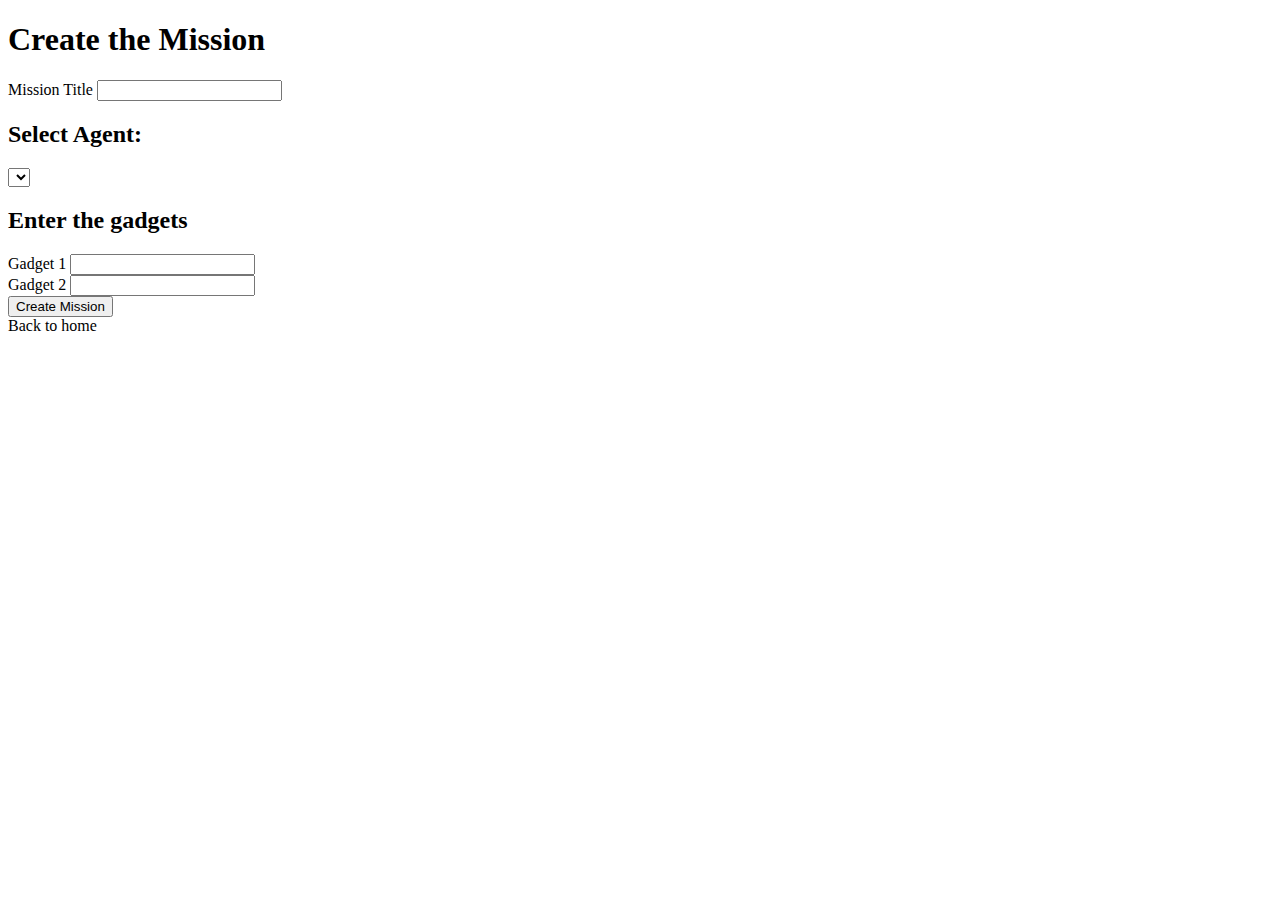
==== src/main/resources/templates/create.html @ 89ed29a6 "Deployed to AWS/ ECS" ====
<!DOCTYPE html>
<html xmlns="https://www.thymeleaf.org">
  <head>
    <meta charset="ISO-8859-1" />
    <title>Create Mission</title>
    <link rel="stylesheet" th:href="@{createStyle.css}" />
  </head>

  <body>
    <div class="parent">
      <form
        method="post"
        action="#"
        th:action="@{/createNewMission}"
        th:object="${mission}"
      >
        <div>
          <h1>Create the Mission</h1>
          <label for="title">Mission Title</label>
          <input
            th:field="*{title}"
            type="text"
            id="title"
            name="title"
            required
          />
        </div>

        <input type="hidden" th:field="*{id}" />

        <div id="dropdown">
          <h2>Select Agent:</h2>
          <select id="agent" th:field="*{agent}">
            <option
              th:each="a, stat :*{agents}"
              th:value="${a}"
              th:text="${a}"
            ></option>
          </select>
        </div>

        <h2>Enter the gadgets</h2>
        <div>
          <label for="gadget1">Gadget 1</label>
          <input
            th:field="*{gadget1}"
            type="text"
            id="gadget1"
            name="gadget1"
            required
          />
        </div>

        <div>
          <label for="gadget2">Gadget 2</label>
          <input
            th:field="*{gadget2}"
            type="text"
            id="gadget2"
            name="gadget2"
            required
          />
        </div>

        <div>
          <input type="submit" value="Create Mission" />
        </div>

        <a th:href="@{/}">Back to home</a>
      </form>
    </div>
  </body>
</html>
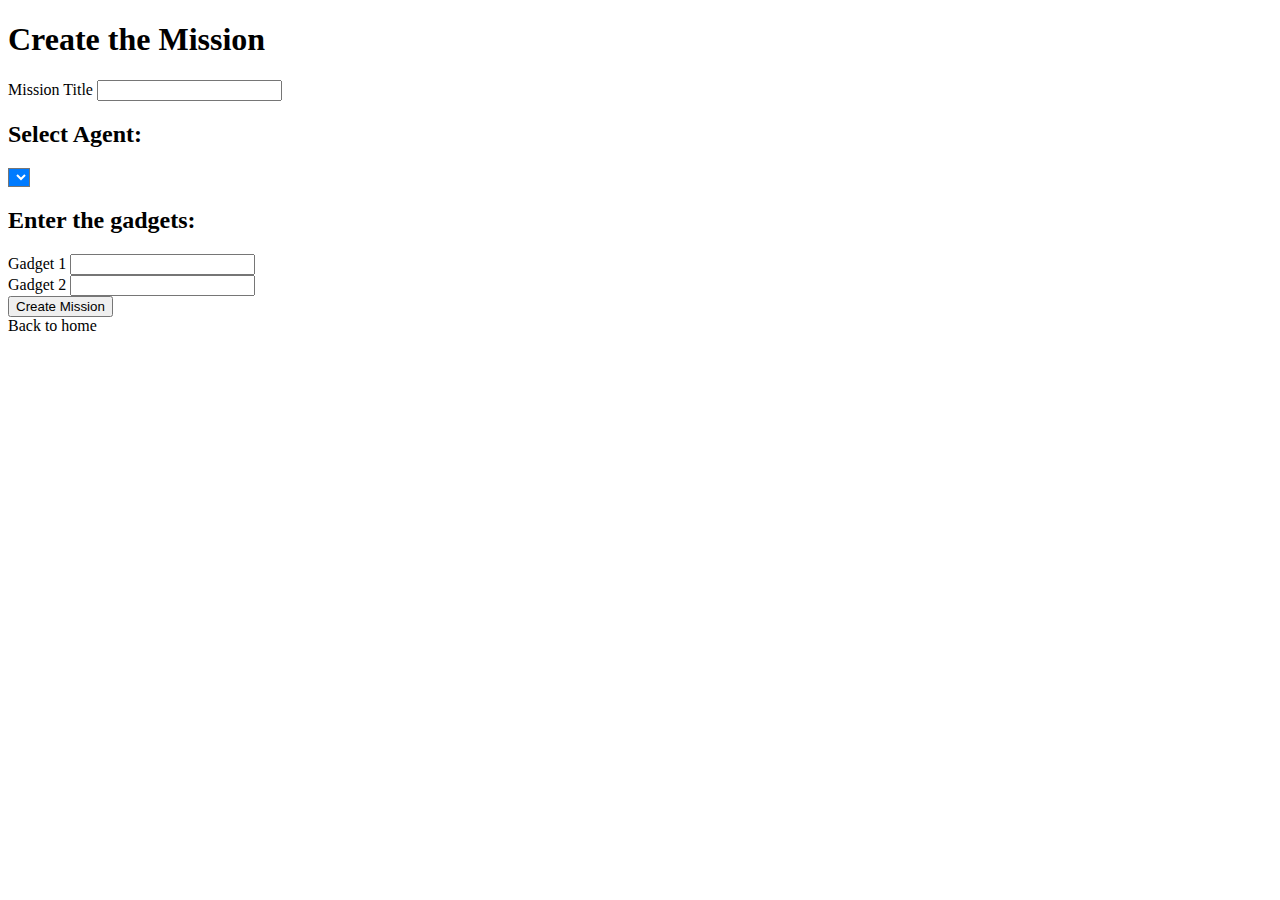
==== commit 61c3e736: "Updated the Code" ====
--- a/src/main/resources/templates/create.html
+++ b/src/main/resources/templates/create.html
@@ -2,10 +2,16 @@
 <html xmlns="https://www.thymeleaf.org">
   <head>
     <meta charset="ISO-8859-1" />
-    <title>Create Mission</title>
+    <meta name="viewport" content="width=device-width, initial-scale=1.0" />
+    <title>Agent Eye App</title>
     <link rel="stylesheet" th:href="@{createStyle.css}" />
+    <link rel="preconnect" href="https://fonts.googleapis.com" />
+    <link rel="preconnect" href="https://fonts.gstatic.com" crossorigin />
+    <link
+      href="https://fonts.googleapis.com/css2?family=Poppins:ital,wght@0,100;0,200;0,300;0,400;0,500;0,600;0,700;0,800;0,900;1,100;1,200;1,300;1,400;1,500;1,600;1,700;1,800;1,900&display=swap"
+      rel="stylesheet"
+    />
   </head>
-
   <body>
     <div class="parent">
       <form
@@ -28,18 +34,22 @@
 
         <input type="hidden" th:field="*{id}" />
 
+        <h2>Select Agent:</h2>
         <div id="dropdown">
-          <h2>Select Agent:</h2>
-          <select id="agent" th:field="*{agent}">
+          <select
+            id="agent"
+            th:field="*{agent}"
+            style="background-color: #007bff; color: white"
+          >
             <option
-              th:each="a, stat :*{agents}"
+              th:each="a, stat : *{agents}"
               th:value="${a}"
               th:text="${a}"
             ></option>
           </select>
         </div>
 
-        <h2>Enter the gadgets</h2>
+        <h2>Enter the gadgets:</h2>
         <div>
           <label for="gadget1">Gadget 1</label>
           <input
